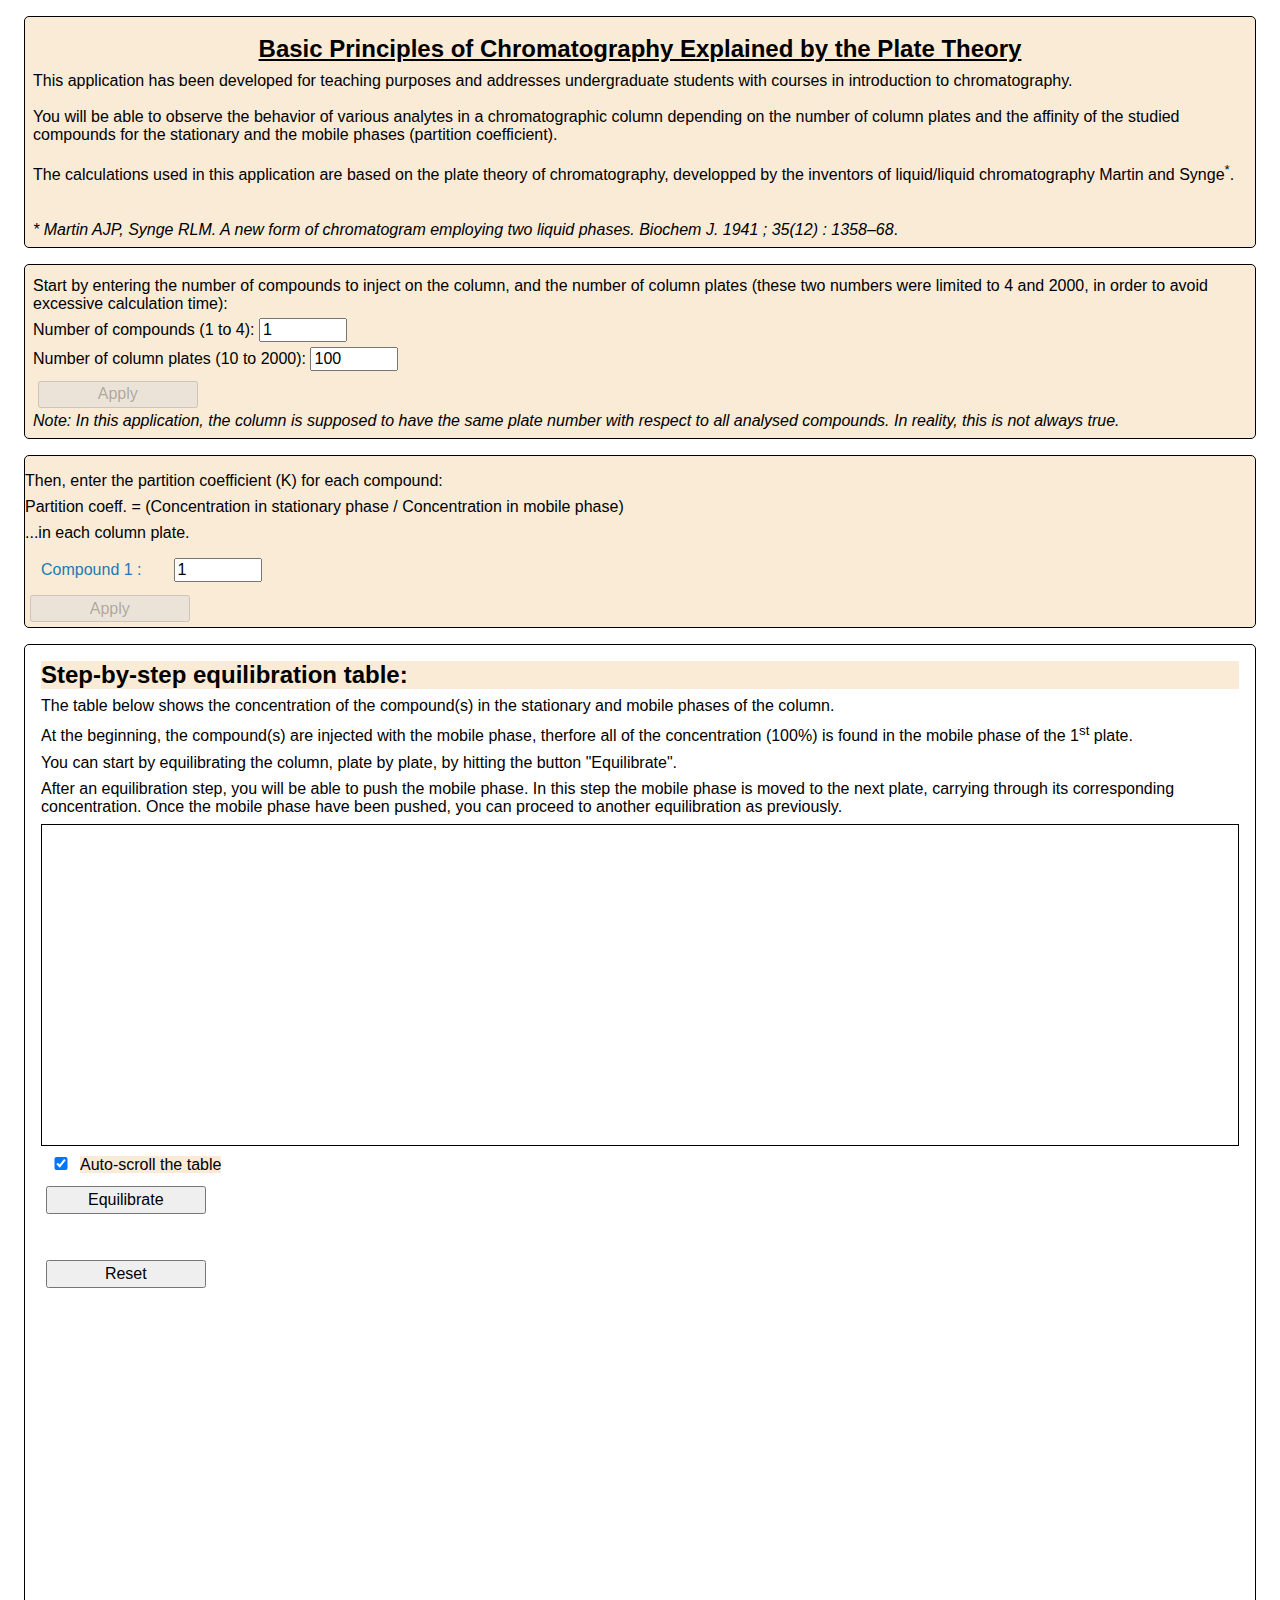
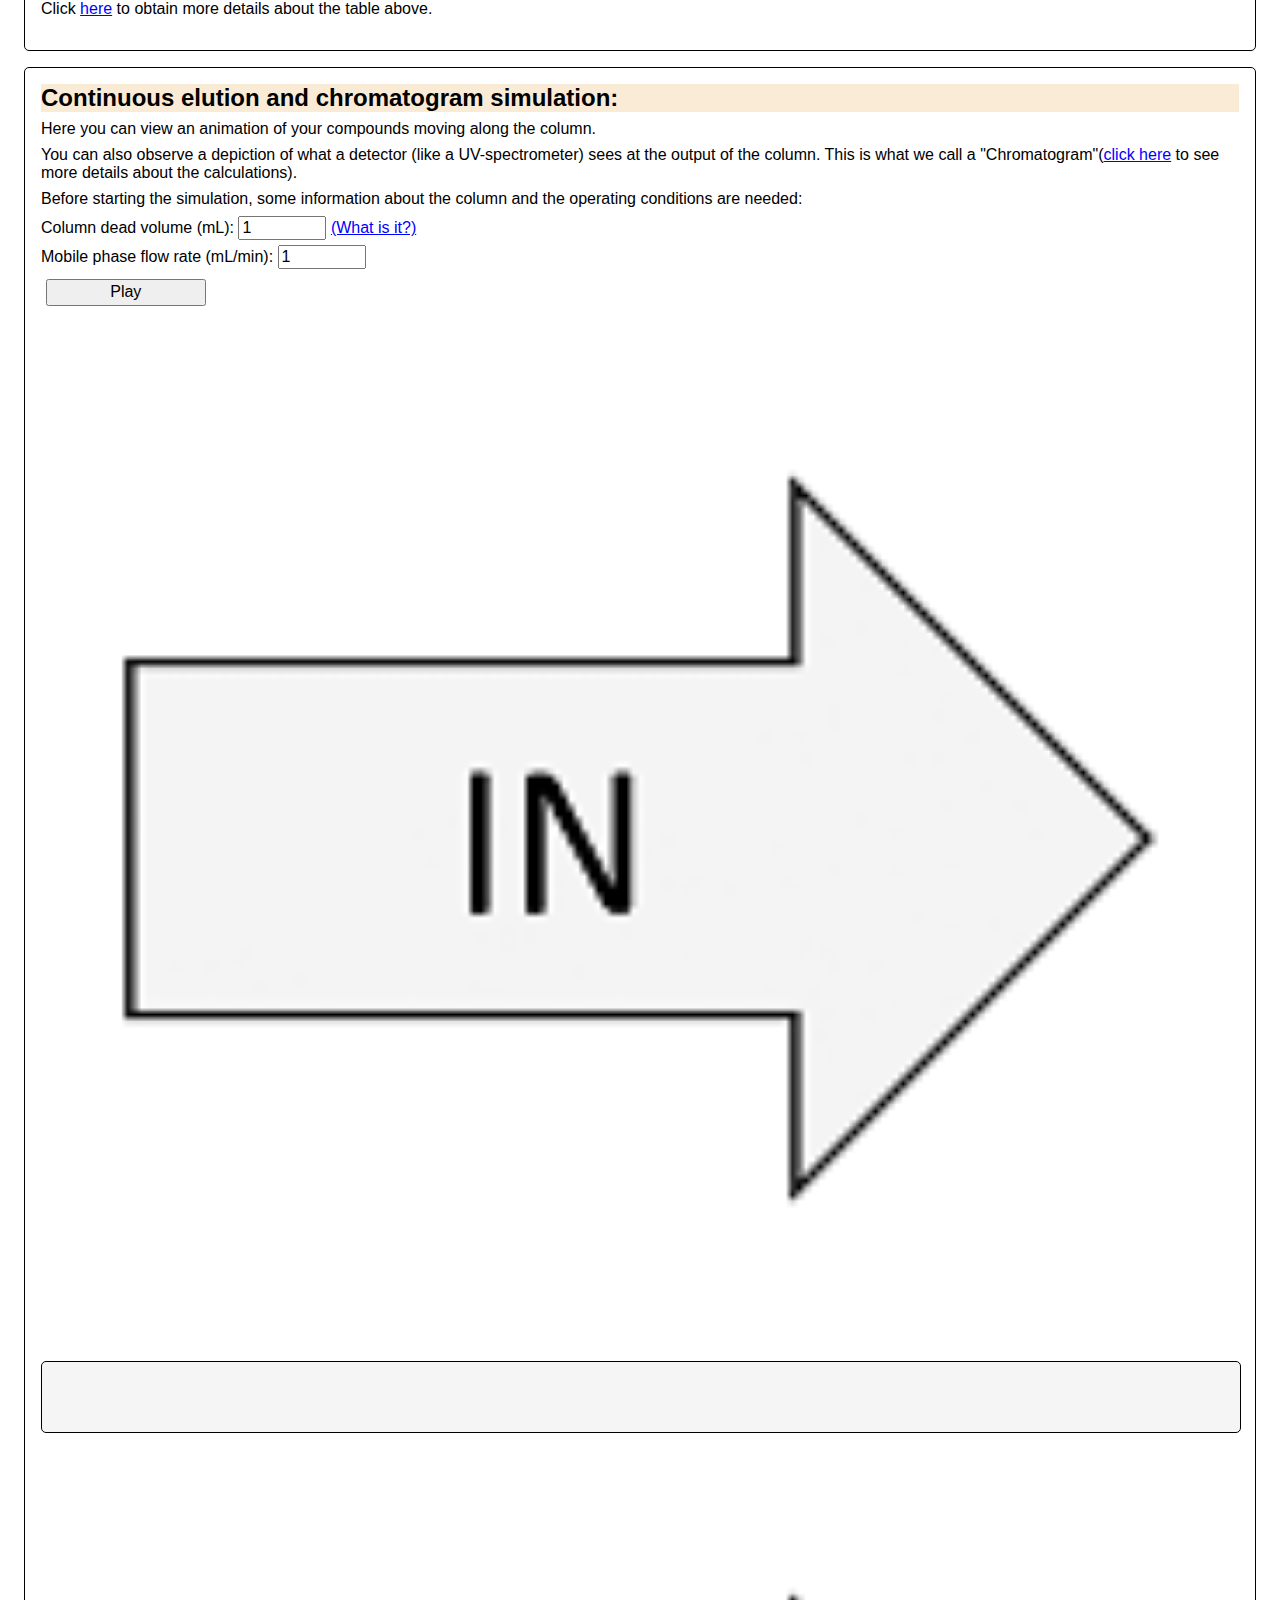
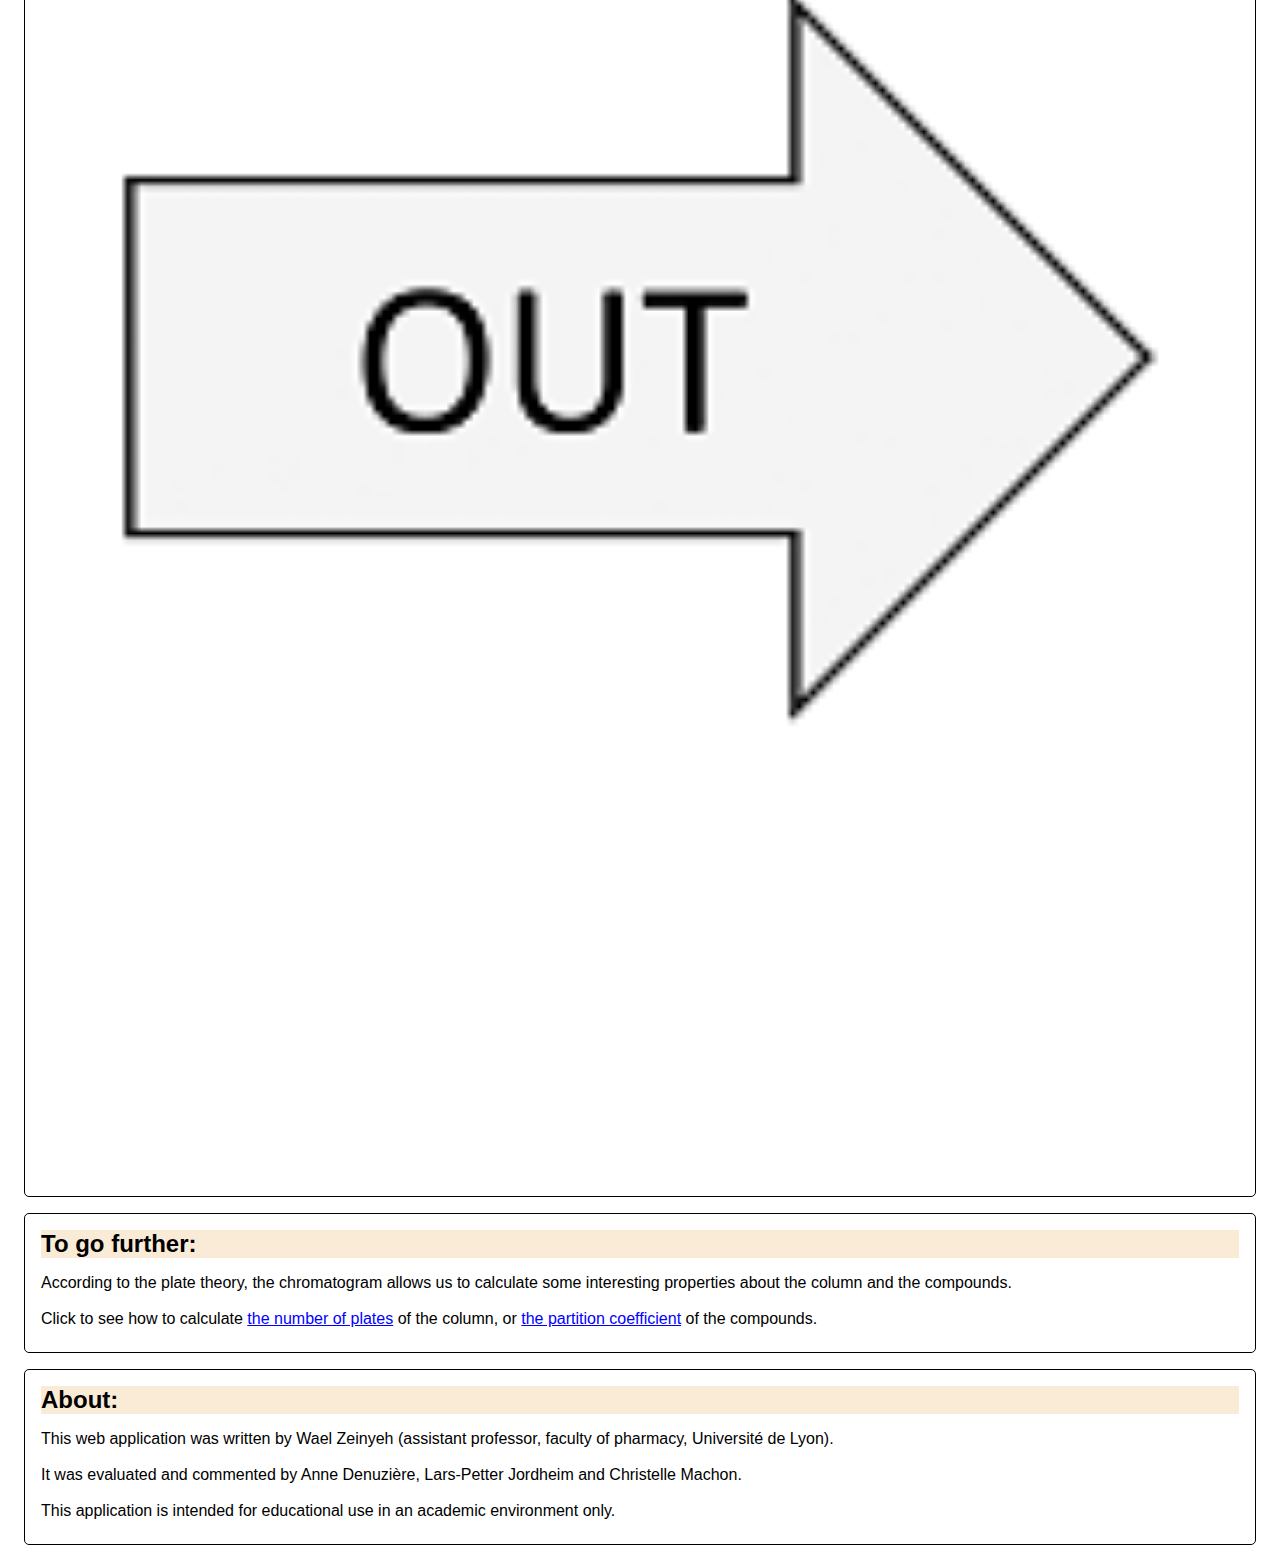
==== index.html @ f8fa599f "Add files via upload" ====
<!doctype html>
<html lang="en">

<head>
	<meta charset="utf-8">
	<meta name="viewport" content="width=device-width, initial-scale=1, shrink-to-fit=no">
	<link rel="stylesheet" type="text/css" href="bootstrap-grid.min.css">
	<link rel="stylesheet" type="text/css" href="style.css">
	<title>Principles of Chromatography</title>
</head>

<body>
	<div class="container-fluid">
		<div class="row" id="controls">
			<div class="col-12" style="font-size: 1.5em; text-align: center;margin-top: 0.4em;margin-bottom: 0.4em"><b><u>Basic Principles of Chromatography Explained by the Plate Theory</u></b></div>
			<div class="col-12">
				This application has been developed for teaching purposes and addresses undergraduate students with courses in introduction to chromatography.<br><br>You will be able to observe the behavior of various analytes in a chromatographic column depending on the number of column plates and the affinity of the studied compounds for the stationary and the mobile phases (partition coefficient).<br><br>The calculations used in this application are based on the plate theory of chromatography, developped by the inventors of liquid/liquid chromatography Martin and Synge<SUP>*</SUP>.<br><br><br><i>* Martin AJP, Synge RLM. A new form of chromatogram employing two liquid phases. Biochem J. 1941 ; 35(12) : 1358–68</i>.
			</div>
		</div>

		<div class="row" id="controls">
			<div class="col-12" style="margin-bottom :0.3rem ; margin-top: 0.3rem;">Start by entering the number of compounds to inject on the column, and the number of column plates (these two numbers were limited to 4 and 2000, in order to avoid excessive calculation time):</div>
			<div class="col-12" style="margin-bottom :0.3rem ; margin-top: 0.3rem">Number of compounds (1 to 4): <input id="nb_cpd_input" type="number" min="1" max="4" value="1" oninput="nb_but_act()"></div>
			<div class="col-12" style="margin-bottom :0.3rem ; margin-top: 0.3rem">Number of column plates (10 to 2000): <input id="nb_plt_input" type="number" min="10" max="2000" value="100" oninput="nb_but_act()"></div>
			<div class="col-12"><input id="nb_but" type="button" value="Apply" disabled>
			</div>
			<div class="col-12"><i>Note: In this application, the column is supposed to have the same plate number with respect to all analysed compounds. In reality, this is not always true.</i>
			</div>
		</div>

		<div class="row" id="cpd_list">
			<div class="col-12" style="margin-bottom :8px ; margin-top: 16px">
				Then, enter the partition coefficient (K) for each compound:</div>
			<div class="col-12" style="margin-bottom :8px">
				Partition coeff. = (Concentration in stationary phase / Concentration in mobile phase)</div>
			<div class="col-12" style="margin-bottom :8px">
				...in each column plate.
			</div>
			<div class="col-11">
				<table id="c_table">
					<tr>
						<td style="color:rgb(31, 119, 180)">
							Compound 1 :
						</td>
						<td><input id="lambda_1" type="number" min="0" step="0.01" value="1" oninput="cpd_but_act()"></td>
					</tr>
				</table>
				<input id="cpd_but" type="button" value="Apply" disabled>
			</div>
		</div>

		<div class="row">
			<div class="col">
				<div id="calc_container">
					<div class="row">
						<div class="col-12" style="font-size: 1.5em;background-color: antiquewhite;margin-bottom :8px"><b>Step-by-step equilibration table:</b></div>
						<div class="col-12" style="margin-bottom :8px">The table below shows the concentration of the compound(s) in the stationary and mobile phases of the column.</div>
						<div class="col-12" style="margin-bottom :8px">At the beginning, the compound(s) are injected with the mobile phase, therfore all of the concentration (100%) is found in the mobile phase of the 1<SUP>st</SUP> plate.</div>
						<div class="col-12" style="margin-bottom :8px">You can start by equilibrating the column, plate by plate, by hitting the button "Equilibrate".</div>
						<div class="col-12" style="margin-bottom :8px">After an equilibration step, you will be able to push the mobile phase. In this step the mobile phase is moved to the next plate, carrying through its corresponding concentration. Once the mobile phase have been pushed, you can proceed to another equilibration as previously.
						</div>
						<div class="col-auto">
							<div id="calc_div" class="tableFixHead">
								<table id="calc_table">
									<thead id="calc_head">
									</thead>
									<tbody id="calc_body">
									</tbody>
								</table>
							</div>
							<div style="margin-top: 8px; margin-bottom: 8px"><input type="checkbox" id="autoscroll" style="width:2em" checked><label for="autoscroll" style="background-color: antiquewhite">Auto-scroll the table</label></div>
						</div>
						<div style="display: flex; flex-direction: column">
							<input id="eq_but" type="button" value="Equilibrate">
							<span id="wait1" style="visibility: hidden;">Calculating!</span>
							<input id="re_but" type="button" value="Reset">
						</div>

						<div class="col-11 col-lg-5" id="eq_graph"></div>

						<div class="col-12" style="margin-top :8px;margin-bottom :16px">Click <span onclick="info_table()" style="color:blue;text-decoration: underline; cursor:pointer">here</span> to obtain more details about the table above.</div>
						<div class="col-12" style="display:none;background-color:antiquewhite" id="info_table_div">
							The calculations in the table have been slightly simplified compared to the original Martin & Synge article. We used two assumptions in order to make the results easier to interpret:<br><br>
							- First, we considered that the volumes of the stationary phase and the mobile phase in each plate were equal. In reality, these two volumes may not be equal and depend on the column used.<br><br>
							- Second, every time you click on ‘Push mobile phase’, all the content of the mobile phase of a plate goes to the next plate. However, the actual model developped by Martin & Synge considers that, at each step, only an infinitesimal fraction of the mobile phase passes to the next plate.<br><br>
							<span onclick="info_table_hide()" style="color:blue;text-decoration: underline; cursor:pointer">Hide...</span>
						</div>

					</div>
				</div>
			</div>
		</div>


		<div id="play_container">
			<div class="row">
				<div class="col-12" style="font-size: 1.5em;background-color: antiquewhite;margin-bottom :8px"><b>Continuous elution and chromatogram simulation: </b></div>
				<div class="col-12" style="margin-bottom: 8px">Here you can view an animation of your compounds moving along the column.</div>
				<div class="col-12" style="margin-bottom: 8px">You can also observe a depiction of what a detector (like a UV-spectrometer) sees at the output of the column. This is what we call a "Chromatogram"(<span onclick="info_play()" style="color:blue;text-decoration: underline; cursor:pointer">click here</span> to see more details about the calculations).</div>
				<div class="col-12" style="padding-top: 8px;display:none;background-color:antiquewhite" id="info_play_div">In the present application, we used an approximated formula proposed by Martin & Synge to calculate the concentrations on the plates. This formula allows to get rid of the very long factorials calculations which are present in the exact formula.<br><br>Also, as in the table above, we considered that the volumes of the mobile phase and the stationary phase in the column are equal.<br>This is not necessarily true for all columns, and a different ratio will give a different chromatogram, because the ratio v<SUB>s</SUB>/v<SUB>m</SUB> changes the P constant (see the below section about the number of plates estimation).<br><br><span onclick="info_play_hide()" style="color:blue;text-decoration: underline; cursor:pointer">Hide...</span></div>
				<div class="col-12" style="margin-bottom: 8px">Before starting the simulation, some information about the column and the operating conditions are needed:</div>
				<div class="col-12" style="margin-bottom :0.3rem ; margin-top: 0.3rem">Column dead volume (mL): <input id="dead_vol_input" type="number" min="0.01" step="0.01" value="1"> <span onclick="info_dead()" style="color:blue;text-decoration: underline; cursor:pointer">(What is it?)</span></div>
				<div class="col-12" style="margin-bottom: 8px;display:none;background-color:antiquewhite" id="info_dead_div">The dead volume is the volume of the mobile phase inside the column. It can be calculated as follows:<br>Dead volume= Column volume X Stationary phase porosity<br><span onclick="info_dead_hide()" style="color:blue;text-decoration: underline; cursor:pointer">Hide...</span></div>
				<div class="col-12" style="margin-bottom :0.3rem ; margin-top: 0.3rem">Mobile phase flow rate (mL/min): <input id="flow_input" type="number" min="0.01" step="0.01" value="1"></div>
			</div>

			<div class="row">
				<div class="col-12" style="margin-bottom: 8px"><input id="play_but" type="button" value="Play"></div>
			</div>
			<div class="row no-gutters justify-content-center align-items-center">
				<div class="col-2 col-md-1">
					<img src="IN.png" width="100%" />
				</div>
				<div class="col-6 col-lg-10">
					<canvas id="column"></canvas>
				</div>
				<div class="col-2 col-md-1">
					<img src="OUT.png" width="100%" />
				</div>

			</div>


			<div class="row">
				<div class="col-11" id="play_graph"></div>
			</div>
		</div>
		<div id="further_container">
			<div class="row">
				<div class="col-12" style="font-size: 1.5em;background-color: antiquewhite;margin-bottom :8px"><b>To go further: </b></div>
				<div class="col-12" style="padding-top:8px;padding-bottom:8px">According to the plate theory, the chromatogram allows us to calculate some interesting properties about the column and the compounds.<br><br>Click to see how to calculate <span onclick="info_nb()" style="color:blue;text-decoration: underline; cursor:pointer">the number of plates</span> of the column, or <span onclick="info_K()" style="color:blue;text-decoration: underline; cursor:pointer">the partition coefficient</span> of the compounds.</div>
			</div>
			<div class="row" style="display:none;background-color:antiquewhite;margin-bottom: 20px" id="info_nb_div">
				<div class="col-12" style="padding-top:8px;padding-bottom:8px">
					<b>How to calculate the number of plates of a column?</b>
					<span onclick="info_nb_hide()" style="color:blue;text-decoration: underline; cursor:pointer">Hide...</span>
				</div>
				<div class="col-12" style="padding-top:8px;padding-bottom:8px">
					Using a mathematical developpement, based on a step-by-step equilibration identical to what is shown in the table above, it can be demonstrated<SUP>*</SUP> that the chromatographic peak of a given compound follows this equation:</div>
				<div class="col-12 col-md-10 col-lg-6" style="padding-top:8px;padding-bottom:8px">
					<img src="plt1.png" width="100%" />
				</div>
				<div class="col-12" style="padding-top:8px;padding-bottom:8px">
					A chromatographic peak derived from the plate theory is not exactly a gaussian peak. But when the number of column plates is big enough (i.e. n>100), the chromatographic peak becomes very close to a normal gaussian peak, as shown in the graphics below:</div>
				<div class="col-12 col-md-10 col-lg-6">
					<img src="plt2.png" width="100%" />
				</div>
				<div class="col-12 col-md-10 col-lg-6">
					<img src="plt3.png" width="100%" />
				</div>
				<div class="col-12" style="padding-top:8px;padding-bottom:8px">
					As we know from statistics courses, a gaussian peak is characterized by its mean μ and its standard deviation σ.<br><br>
					In the case of our chromatographic peak, it can be shown<SUP>**</SUP> that the gaussian approximation of the chromatographic peak has these parameters:</div>
				<div class="col-12 col-md-10 col-lg-4">
					<img src="plt4.png" width="100%" />
				</div>
				<div class="col-12" style="padding-top:8px;padding-bottom:8px">Where <i>P</i>, <i>F</i> and <i>n</i> have the same meanings as above.<br><br>By dividing the 1<SUP>st</SUP> equation by the 2<SUP>nd</SUP> one:</div>
				<div class="col-12 col-md-10 col-lg-4"><img src="plt5.png" width="100%" />
				</div>
				<div class="col-12" style="padding-top:8px;padding-bottom:8px">In summary, we need to know the mean μ and the standard deviation σ of one of the chromatogram peaks to calculate the number of column plates n.<br><br>
					The mean of a gaussian peak is simply the distance between the peak summit and the origin of the X axis. However, the standard deviation can not be measured directly but can be approximated by measuring the peak Full Width at Half Maximum (FWHM), which is equal to 2.355 times the standard deviation<SUP>***</SUP>.<br>Therefore:</div>
				<div class="col-12 col-md-10 col-lg-4">
					<img src="plt6.png" width="100%" />
				</div>
				<div class="col-12" style="padding-top:8px;padding-bottom:8px">This equation allows you to estimate the number of plates of a column thanks to a chromatogram.<br><br>You can use a ruler to measure the equation parameters as shown in the example below:</div>
				<div class="col-12 col-lg-8">
					<img src="plt7.png" width="100%" />
				</div>
				<div class="col-12" style="padding-top:8px;padding-bottom:8px">You can now go back to the chromatogram you obtained in the last part of this application and measure the number of plates. Then, you can compare this value with the number of plates you have initially entered at the top of the page.</div>
				<div class="col-12" style="padding-top:8px;padding-bottom:8px"><i><b>References:</b><br><br>* Said AS. Theoretical-plate concept in chromatography. AIChE J. 1956 ; 2(4) : 477-81<br><br>** Scott RPW. The Plate Theory of Chromatography. 1<SUP>st</SUP> ed. Integritext UK; 2014<br><br>*** en.wikipedia.org/wiki/Full_width_at_half_maximum</i></div>
				<div class="col-12" style="padding-top:8px;padding-bottom:8px">
					<span onclick="info_nb_hide()" style="color:blue;text-decoration: underline; cursor:pointer">Hide...</span>
				</div>
			</div>
			<div class="row" style="display:none;background-color:antiquewhite" id="info_K_div">
				<div class="col-12" style="padding-top:8px;padding-bottom:8px">
					<b>The plate theory and the partition coefficients:</b>
					<span onclick="info_K_hide()" style="color:blue;text-decoration: underline; cursor:pointer">Hide...</span>
				</div>
				<div class="col-12" style="padding-top:8px;padding-bottom:8px">
					We will start by defining the Capacity Factor (or the Retention Factor), generally noted as k':</div>
				<div class="col-12 col-md-10 col-lg-6" style="padding-top:8px;padding-bottom:8px">
					<img src="plt8.png" width="100%" />
				</div>
				<div class="col-12" style="padding-top:8px;padding-bottom:8px">
					As we have seen in the last section about the number of plates, the retention time of a compound is given by the equation of the mean of the gaussian peak:</div>
				<div class="col-12 col-md-10 col-lg-6" style="padding-top:8px;padding-bottom:8px">
					<img src="plt9.png" width="100%" />
				</div>
				<div class="col-12" style="padding-top:8px;padding-bottom:8px">
					And for an unretained compound (with a partition coefficien K=0) the equation becomes:</div>
				<div class="col-12 col-md-10 col-lg-6" style="padding-top:8px;padding-bottom:8px">
					<img src="plt10.png" width="100%" />
				</div>
				<div class="col-12" style="padding-top:8px;padding-bottom:8px">
					By substituting t<SUB>R</SUB> and t<SUB>0</SUB> in the equation of k' and doing some very simple maths:</div>
				<div class="col-12 col-md-10 col-lg-6" style="padding-top:8px;padding-bottom:8px">
					<img src="plt11.png" width="100%" />
				</div>
				<div class="col-12" style="padding-top:8px;padding-bottom:8px">
					This equation tells us that, according to the plate theory, we need to know v<SUB>m</SUB> and v<SUB>s</SUB> (which are the volumes of mobile phase and stationary phase for a plate) in order to calculate the partition coefficient K of our compound from the chromatogram.<br><br>v<SUB>m</SUB> and v<SUB>s</SUB> are not always precisely known, but what is interesting is to compare two retention factors k' of two compounds, as:</div>
				<div class="col-12 col-md-10 col-lg-6" style="padding-top:8px;padding-bottom:8px">
					<img src="plt12.png" width="100%" />
				</div>
				<div class="col-12" style="padding-top:8px;padding-bottom:8px">
					Therefore, by measuring the dead time t<SUB>0</SUB> and the retention times t<SUB>R</SUB> of two compounds, we can calculate the ratio of their partition coefficients:</div>
				<div class="col-12 col-lg-8">
					<img src="plt13.png" width="100%" />
				</div>
				<div class="col-12" style="padding-top:8px;padding-bottom:8px">You can now go back to the application and measure the ratio of the partition coefficients of two compounds from your chromatogram.<br>Don't forget to inject an unretained compound in order to measure t<SUB>0</SUB>!<br>Then, you can compare this value with the partition coefficients you have initially entered at the top of the page.</div>
				<div class="col-12" style="padding-top:8px;padding-bottom:8px">
					<span onclick="info_K_hide()" style="color:blue;text-decoration: underline; cursor:pointer">Hide...</span>
				</div>
			</div>
		</div>
		<div id="about_container">
			<div class="row">
				<div class="col-12" style="font-size: 1.5em;background-color: antiquewhite;margin-bottom :8px"><b>About:</b></div>
				<div class="col-12" style="padding-top:8px;padding-bottom:8px">This web application was written by Wael Zeinyeh (assistant professor, faculty of pharmacy, Université de Lyon).<br><br>It was evaluated and commented by Anne Denuzière, Lars-Petter Jordheim and Christelle Machon.<br><br>This application is intended for educational use in an academic environment only.</div>
			</div>
		</div>
	</div>
</body>
<script src="plotly-latest.min.js"></script>
<script src="script.js"></script>

</html>
---- style.css ----
@media screen and (max-width: 599px) {

	div,
	input,
	table {
		font-family: sans-serif;
		font-size: 0.7rem;
	}

	input,
	th {
		width: 4rem
	}

	#play_but,
	#eq_but,
	#re_but,
	#cpd_but,
	#nb_but {
		width: 7rem;
		height: 1.5rem;
		margin: 0.3rem 0.3rem 0.3rem 0.3rem;
	}
}

@media screen and (min-width: 600px) {

	div,
	input,
	table {
		font-family: sans-serif;
		font-size: 1rem;
	}

	input,
	th {
		width: 5rem
	}

	#play_but,
	#eq_but,
	#re_but,
	#cpd_but,
	#nb_but {
		width: 10rem;
		height: 1.7rem;
		margin: 0.3rem 0.3rem 0.3rem 0.3rem;
	}
}

html,
body {
	text-size-adjust: none;
	-webkit-text-size-adjust: none;
	-moz-text-size-adjust: none;
	-ms-text-size-adjust: none;
}

div {
	max-height: 100000px
}


canvas {
	border-style: solid;
	border-radius: 5px;
	border-width: 1px;
	width: 100%;
	height: 70px;
	background-color: whitesmoke
}

#controls {
	background-color: antiquewhite;
	border-style: solid;
	border-radius: 5px;
	border-width: 1px 1px 1px 1px;
	margin: 1rem 1rem 1rem 1rem;
	padding: 0.5rem 0.5em 0.5rem 0.5rem;
}




#play_graph {
	height: 300px
}

#eq_graph {
	height: 300px;
}

#cpd_list {
	background-color: antiquewhite;
	border-style: solid;
	border-radius: 5px;
	border-width: 1px 1px 1px 1px;
	margin: 1rem 1rem 1rem 1rem;

}

#calc_container,
#play_container,
#further_container,
#about_container{
	border-style: solid;
	border-radius: 5px;
	border-width: 1px 1px 1px 1px;
	margin: 1rem 1rem 1rem 1rem;
	padding: 1rem 1rem 1rem 1rem;
}


#calc_div {
	border-style: solid;
	border-width: 1px 1px 1px 1px;
	height: 20rem;
	overflow-y: scroll;
}

#wait1,
#wait2 {
	color: white;
	background-color: red;
	margin: 0.3rem 0.3rem 0.3rem 0.3rem;
	padding: 0.3rem 0.3rem 0.3rem 0.3rem;
	text-align: center;
}

table {
	border-collapse: collapse;
}

th,
td {
	padding: 8px 16px;
	text-align: center;
}


th {
	background-color: antiquewhite;
	font-weight: normal;
}
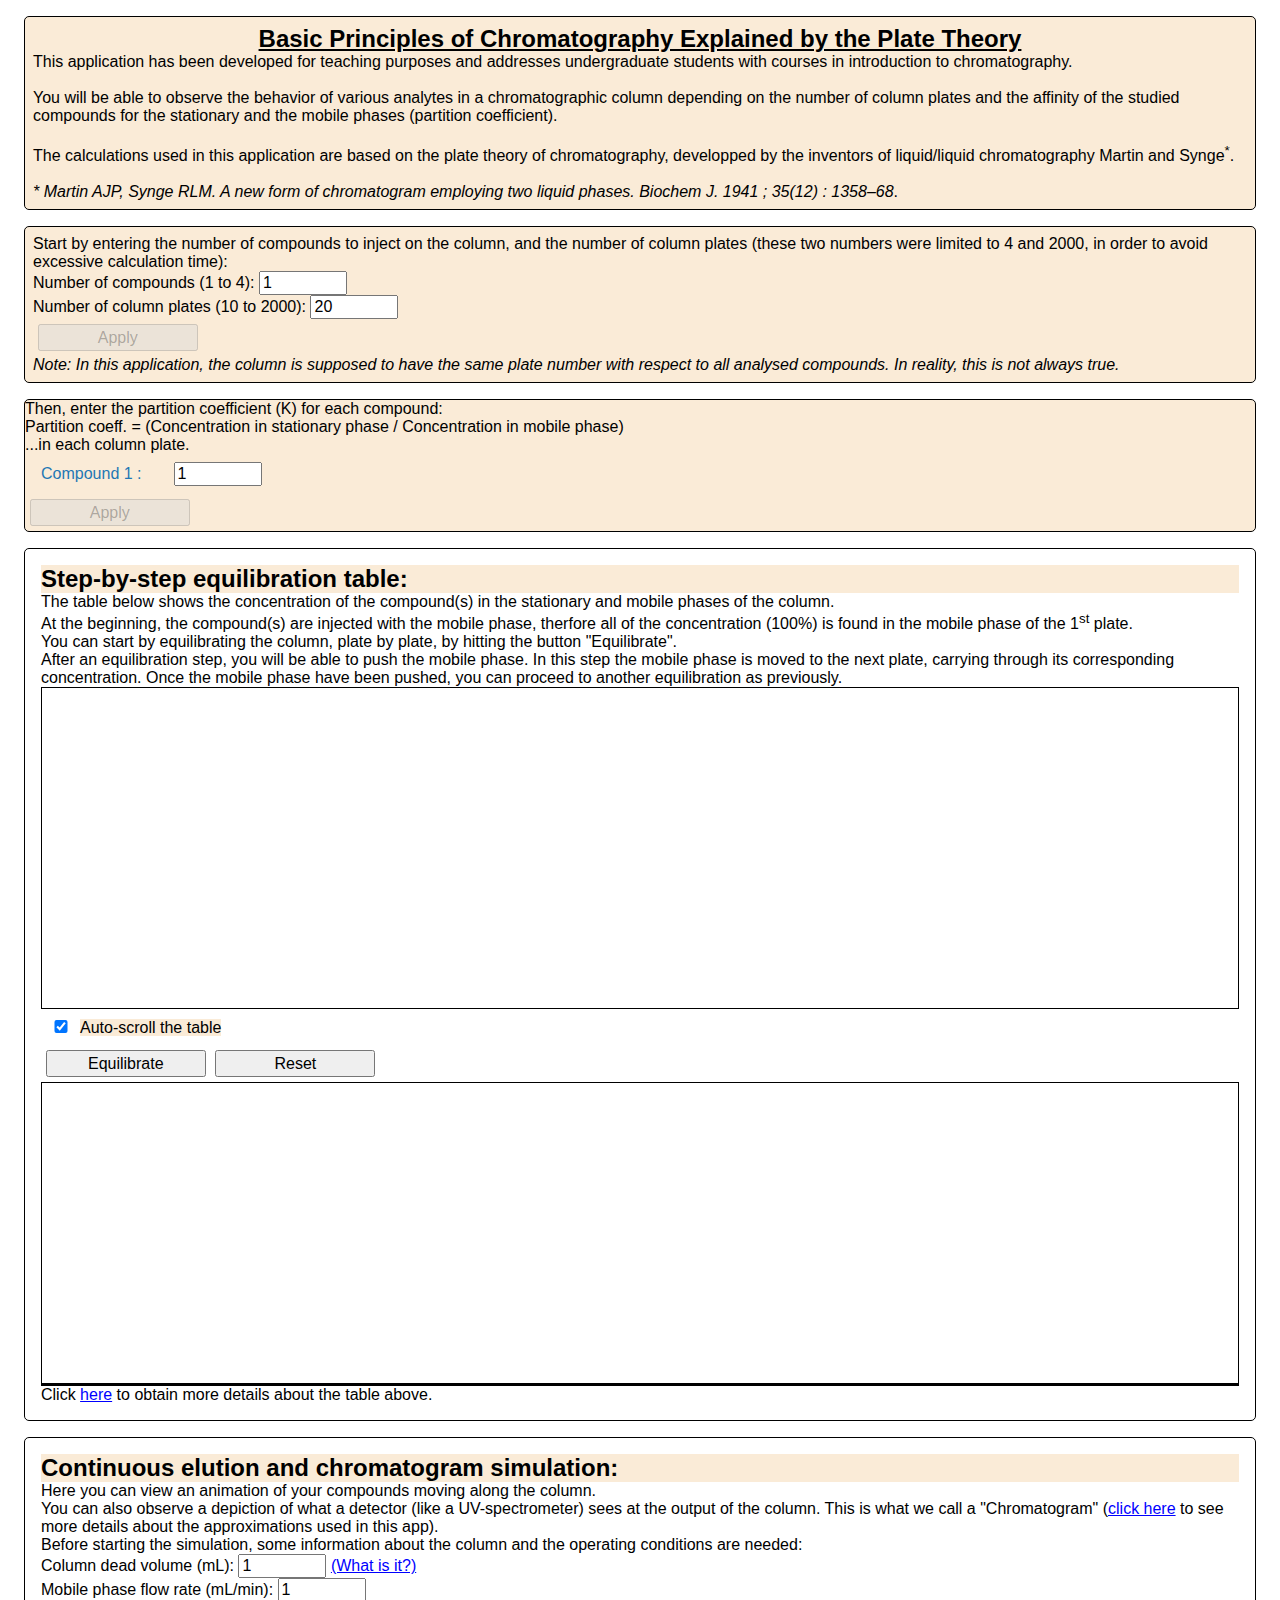
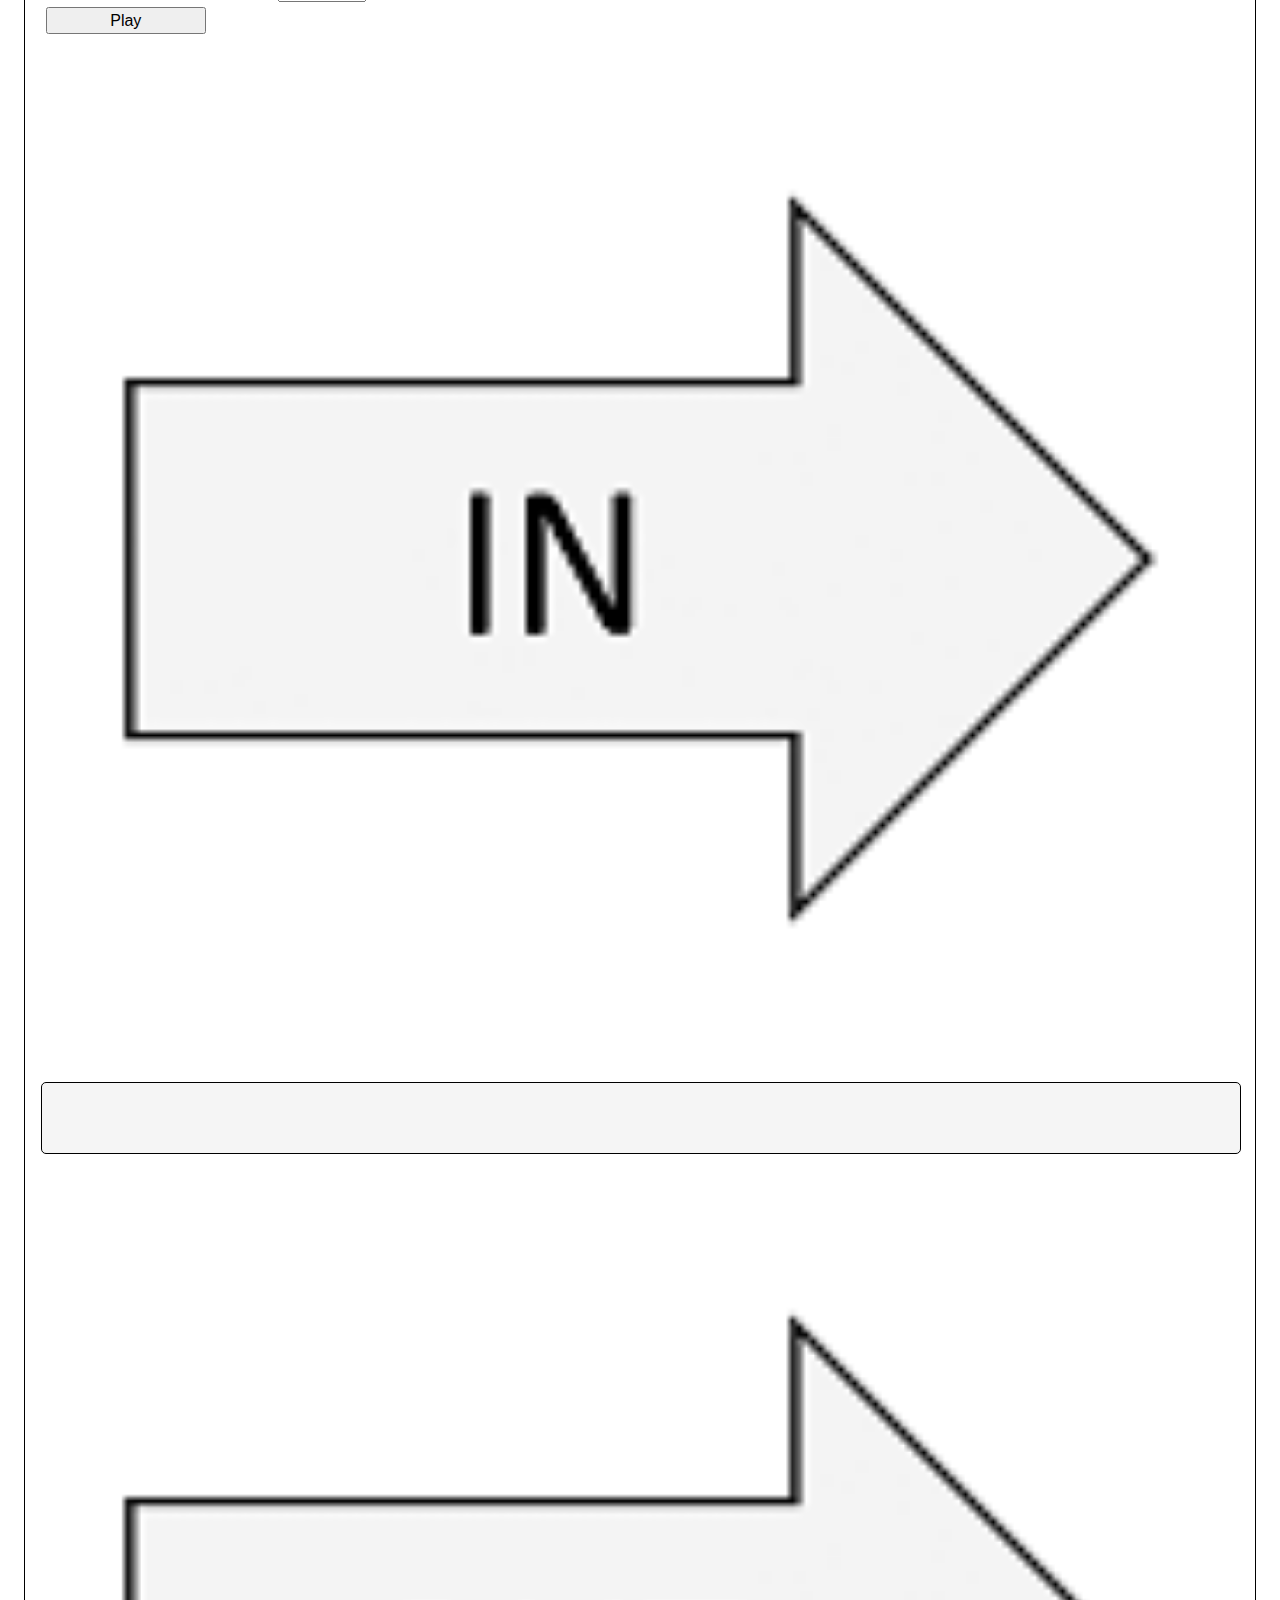
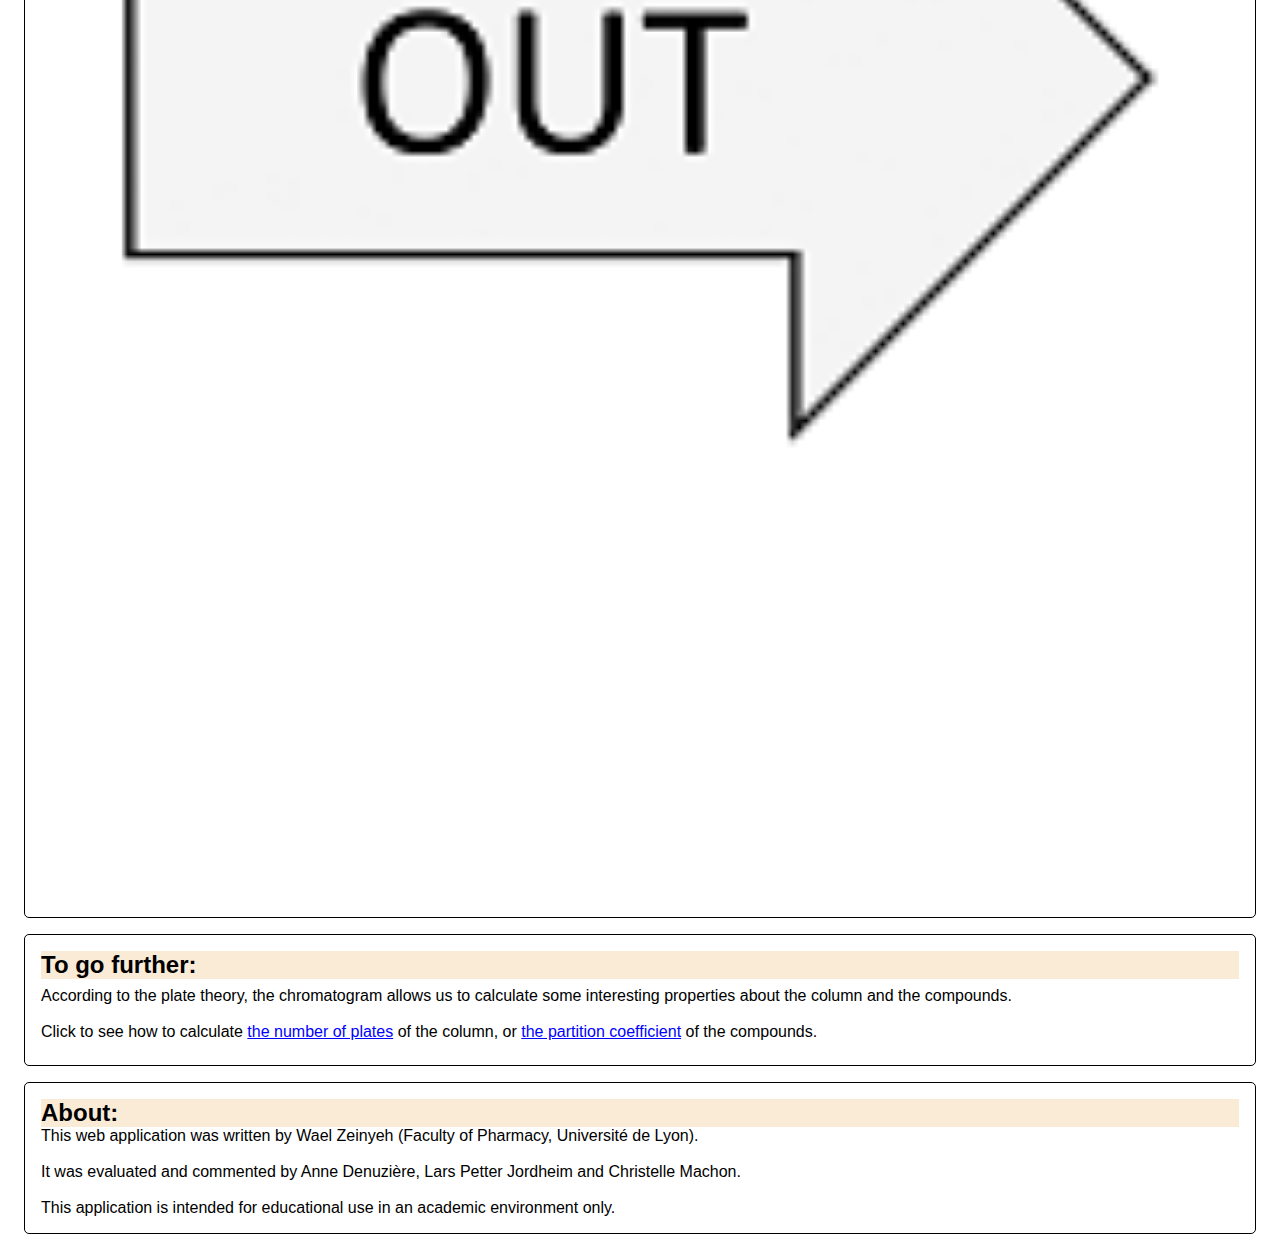
==== commit 8bd93910: "Update index.html" ====
--- a/index.html
+++ b/index.html
@@ -11,29 +11,45 @@
 
 <body>
 	<div class="container-fluid">
-		<div class="row" id="controls">
-			<div class="col-12" style="font-size: 1.5em; text-align: center;margin-top: 0.4em;margin-bottom: 0.4em"><b><u>Basic Principles of Chromatography Explained by the Plate Theory</u></b></div>
-			<div class="col-12">
-				This application has been developed for teaching purposes and addresses undergraduate students with courses in introduction to chromatography.<br><br>You will be able to observe the behavior of various analytes in a chromatographic column depending on the number of column plates and the affinity of the studied compounds for the stationary and the mobile phases (partition coefficient).<br><br>The calculations used in this application are based on the plate theory of chromatography, developped by the inventors of liquid/liquid chromatography Martin and Synge<SUP>*</SUP>.<br><br><br><i>* Martin AJP, Synge RLM. A new form of chromatogram employing two liquid phases. Biochem J. 1941 ; 35(12) : 1358–68</i>.
-			</div>
-		</div>
-
-		<div class="row" id="controls">
-			<div class="col-12" style="margin-bottom :0.3rem ; margin-top: 0.3rem;">Start by entering the number of compounds to inject on the column, and the number of column plates (these two numbers were limited to 4 and 2000, in order to avoid excessive calculation time):</div>
-			<div class="col-12" style="margin-bottom :0.3rem ; margin-top: 0.3rem">Number of compounds (1 to 4): <input id="nb_cpd_input" type="number" min="1" max="4" value="1" oninput="nb_but_act()"></div>
-			<div class="col-12" style="margin-bottom :0.3rem ; margin-top: 0.3rem">Number of column plates (10 to 2000): <input id="nb_plt_input" type="number" min="10" max="2000" value="100" oninput="nb_but_act()"></div>
-			<div class="col-12"><input id="nb_but" type="button" value="Apply" disabled>
-			</div>
-			<div class="col-12"><i>Note: In this application, the column is supposed to have the same plate number with respect to all analysed compounds. In reality, this is not always true.</i>
-			</div>
-		</div>
-
-		<div class="row" id="cpd_list">
-			<div class="col-12" style="margin-bottom :8px ; margin-top: 16px">
+		<div class="row my-3" id="controls">
+			<div class="col-12 my-3" style="font-size: 1.5em; text-align: center">
+				<b><u>Basic Principles of Chromatography Explained by the Plate Theory</u></b>
+			</div>
+			<div class="col-12 my-1">
+				This application has been developed for teaching purposes and addresses undergraduate students with
+				courses in introduction to chromatography.<br><br>You will be able to observe the behavior of various
+				analytes in a chromatographic column depending on the number of column plates and the affinity of the
+				studied compounds for the stationary and the mobile phases (partition coefficient).<br><br>The
+				calculations used in this application are based on the plate theory of chromatography, developped by the
+				inventors of liquid/liquid chromatography Martin and Synge<SUP>*</SUP>.<br><br><i>* Martin AJP,
+					Synge RLM. A new form of chromatogram employing two liquid phases. Biochem J. 1941 ; 35(12) :
+					1358–68</i>.
+			</div>
+		</div>
+
+		<div class="row my-3" id="controls">
+			<div class="col-12 my-1">Start by entering the number of
+				compounds to inject on the column, and the number of column plates (these two numbers were limited to 4
+				and 2000, in order to avoid excessive calculation time):</div>
+			<div class="col-12 my-1">Number of compounds (1 to 4): <input id="nb_cpd_input" type="number" min="1"
+					max="4" value="1" oninput="nb_but_act()"></div>
+			<div class="col-12 my-1">Number of column plates (10 to 2000):
+				<input id="nb_plt_input" type="number" min="10" max="2000" value="20" oninput="nb_but_act()">
+			</div>
+			<div class="col-12 my-1"><input id="nb_but" type="button" value="Apply" disabled>
+			</div>
+			<div class="col-12 my-1"><i>Note: In this application, the column is supposed to have the same plate number
+					with
+					respect to all analysed compounds. In reality, this is not always true.</i>
+			</div>
+		</div>
+
+		<div class="row my-3" id="cpd_list">
+			<div class="col-12 my-1">
 				Then, enter the partition coefficient (K) for each compound:</div>
-			<div class="col-12" style="margin-bottom :8px">
+			<div class="col-12 my-1">
 				Partition coeff. = (Concentration in stationary phase / Concentration in mobile phase)</div>
-			<div class="col-12" style="margin-bottom :8px">
+			<div class="col-12 my-1">
 				...in each column plate.
 			</div>
 			<div class="col-11">
@@ -42,182 +58,319 @@
 						<td style="color:rgb(31, 119, 180)">
 							Compound 1 :
 						</td>
-						<td><input id="lambda_1" type="number" min="0" step="0.01" value="1" oninput="cpd_but_act()"></td>
+						<td><input id="lambda_1" type="number" min="0" step="0.01" value="1" oninput="cpd_but_act()">
+						</td>
 					</tr>
 				</table>
 				<input id="cpd_but" type="button" value="Apply" disabled>
 			</div>
 		</div>
 
-		<div class="row">
+		<div class="row my-3" id="calc_container">
+			<div class="col-12 my-1" style="font-size: 1.5em;background-color: antiquewhite">
+				<b>Step-by-step equilibration table:</b>
+			</div>
+			<div class="col-12 my-1">The table below shows the concentration of the
+				compound(s) in the stationary and mobile phases of the column.</div>
+			<div class="col-12 my-1">At the beginning, the compound(s) are injected
+				with the mobile phase, therfore all of the concentration (100%) is found in the mobile phase
+				of the 1<SUP>st</SUP> plate.</div>
+			<div class="col-12 my-1">You can start by equilibrating the column, plate
+				by plate, by hitting the button "Equilibrate".</div>
+			<div class="col-12 my-1">After an equilibration step, you will be able to
+				push the mobile phase. In this step the mobile phase is moved to the next plate, carrying
+				through its corresponding concentration. Once the mobile phase have been pushed, you can
+				proceed to another equilibration as previously.
+			</div>
+			<div class="col-auto my-1">
+				<div id="calc_div" class="tableFixHead">
+					<table id="calc_table">
+						<thead id="calc_head">
+						</thead>
+						<tbody id="calc_body">
+						</tbody>
+					</table>
+				</div>
+				<div style="margin-top: 8px; margin-bottom: 8px"><input type="checkbox" id="autoscroll"
+						style="width:2em" checked><label for="autoscroll"
+						style="background-color: antiquewhite">Auto-scroll the table</label></div>
+			</div>
+			<div class="col-12 my-1">
+				<div style="display:flex; flex-direction: row; flex-wrap: wrap;">
+					<input id="eq_but" type="button" value="Equilibrate">
+					<input id="re_but" type="button" value="Reset">
+					<span id="wait1" style="visibility: hidden; white-space:nowrap;">Calculating!</span>
+				</div>
+			</div>
+			<div class="col-12 my-1">
+				<div class="row">
+					<div class="col-12 col-lg-6 mx-0 my-1">
+						<div style="border-style: solid; border-width: 1px">
+							<div id="eq_graph"></div>
+						</div>
+					</div>
+					<div class="col-12 col-lg-6 mx-0 my-1">
+						<div style="border-style: solid; border-width: 1px">
+							<div id="chrom_graph"></div>
+						</div>
+					</div>
+				</div>
+			</div>
+
+			<div class="col-12 my-1">Click <span onclick="info_table()"
+					style="color:blue;text-decoration: underline; cursor:pointer">here</span> to obtain more
+				details about the table above.</div>
+			<div class="col-12 my-1" style="display:none;background-color:antiquewhite" id="info_table_div">
+				The calculations in the table have been slightly simplified compared to the original Martin
+				& Synge article. We used two assumptions in order to make the results easier to
+				interpret:<br><br>
+				- First, we considered that the volumes of the stationary phase and the mobile phase in each
+				plate were equal. In reality, these two volumes may not be equal and depend on the column
+				used.<br><br>
+				- Second, every time you click on ‘Push mobile phase’, all the content of the mobile phase
+				of a plate goes to the next plate. However, the actual model developped by Martin & Synge
+				considers that, at each step, only an infinitesimal fraction of the mobile phase passes to
+				the next plate.<br><br>
+				<span onclick="info_table_hide()"
+					style="color:blue;text-decoration: underline; cursor:pointer">Hide...</span>
+			</div>
+		</div>
+
+		<div class="row my-3" id="play_container">
 			<div class="col">
-				<div id="calc_container">
-					<div class="row">
-						<div class="col-12" style="font-size: 1.5em;background-color: antiquewhite;margin-bottom :8px"><b>Step-by-step equilibration table:</b></div>
-						<div class="col-12" style="margin-bottom :8px">The table below shows the concentration of the compound(s) in the stationary and mobile phases of the column.</div>
-						<div class="col-12" style="margin-bottom :8px">At the beginning, the compound(s) are injected with the mobile phase, therfore all of the concentration (100%) is found in the mobile phase of the 1<SUP>st</SUP> plate.</div>
-						<div class="col-12" style="margin-bottom :8px">You can start by equilibrating the column, plate by plate, by hitting the button "Equilibrate".</div>
-						<div class="col-12" style="margin-bottom :8px">After an equilibration step, you will be able to push the mobile phase. In this step the mobile phase is moved to the next plate, carrying through its corresponding concentration. Once the mobile phase have been pushed, you can proceed to another equilibration as previously.
-						</div>
-						<div class="col-auto">
-							<div id="calc_div" class="tableFixHead">
-								<table id="calc_table">
-									<thead id="calc_head">
-									</thead>
-									<tbody id="calc_body">
-									</tbody>
-								</table>
-							</div>
-							<div style="margin-top: 8px; margin-bottom: 8px"><input type="checkbox" id="autoscroll" style="width:2em" checked><label for="autoscroll" style="background-color: antiquewhite">Auto-scroll the table</label></div>
-						</div>
-						<div style="display: flex; flex-direction: column">
-							<input id="eq_but" type="button" value="Equilibrate">
-							<span id="wait1" style="visibility: hidden;">Calculating!</span>
-							<input id="re_but" type="button" value="Reset">
-						</div>
-
-						<div class="col-11 col-lg-5" id="eq_graph"></div>
-
-						<div class="col-12" style="margin-top :8px;margin-bottom :16px">Click <span onclick="info_table()" style="color:blue;text-decoration: underline; cursor:pointer">here</span> to obtain more details about the table above.</div>
-						<div class="col-12" style="display:none;background-color:antiquewhite" id="info_table_div">
-							The calculations in the table have been slightly simplified compared to the original Martin & Synge article. We used two assumptions in order to make the results easier to interpret:<br><br>
-							- First, we considered that the volumes of the stationary phase and the mobile phase in each plate were equal. In reality, these two volumes may not be equal and depend on the column used.<br><br>
-							- Second, every time you click on ‘Push mobile phase’, all the content of the mobile phase of a plate goes to the next plate. However, the actual model developped by Martin & Synge considers that, at each step, only an infinitesimal fraction of the mobile phase passes to the next plate.<br><br>
-							<span onclick="info_table_hide()" style="color:blue;text-decoration: underline; cursor:pointer">Hide...</span>
-						</div>
-
-					</div>
-				</div>
-			</div>
-		</div>
-
-
-		<div id="play_container">
-			<div class="row">
-				<div class="col-12" style="font-size: 1.5em;background-color: antiquewhite;margin-bottom :8px"><b>Continuous elution and chromatogram simulation: </b></div>
-				<div class="col-12" style="margin-bottom: 8px">Here you can view an animation of your compounds moving along the column.</div>
-				<div class="col-12" style="margin-bottom: 8px">You can also observe a depiction of what a detector (like a UV-spectrometer) sees at the output of the column. This is what we call a "Chromatogram"(<span onclick="info_play()" style="color:blue;text-decoration: underline; cursor:pointer">click here</span> to see more details about the calculations).</div>
-				<div class="col-12" style="padding-top: 8px;display:none;background-color:antiquewhite" id="info_play_div">In the present application, we used an approximated formula proposed by Martin & Synge to calculate the concentrations on the plates. This formula allows to get rid of the very long factorials calculations which are present in the exact formula.<br><br>Also, as in the table above, we considered that the volumes of the mobile phase and the stationary phase in the column are equal.<br>This is not necessarily true for all columns, and a different ratio will give a different chromatogram, because the ratio v<SUB>s</SUB>/v<SUB>m</SUB> changes the P constant (see the below section about the number of plates estimation).<br><br><span onclick="info_play_hide()" style="color:blue;text-decoration: underline; cursor:pointer">Hide...</span></div>
-				<div class="col-12" style="margin-bottom: 8px">Before starting the simulation, some information about the column and the operating conditions are needed:</div>
-				<div class="col-12" style="margin-bottom :0.3rem ; margin-top: 0.3rem">Column dead volume (mL): <input id="dead_vol_input" type="number" min="0.01" step="0.01" value="1"> <span onclick="info_dead()" style="color:blue;text-decoration: underline; cursor:pointer">(What is it?)</span></div>
-				<div class="col-12" style="margin-bottom: 8px;display:none;background-color:antiquewhite" id="info_dead_div">The dead volume is the volume of the mobile phase inside the column. It can be calculated as follows:<br>Dead volume= Column volume X Stationary phase porosity<br><span onclick="info_dead_hide()" style="color:blue;text-decoration: underline; cursor:pointer">Hide...</span></div>
-				<div class="col-12" style="margin-bottom :0.3rem ; margin-top: 0.3rem">Mobile phase flow rate (mL/min): <input id="flow_input" type="number" min="0.01" step="0.01" value="1"></div>
-			</div>
-
-			<div class="row">
-				<div class="col-12" style="margin-bottom: 8px"><input id="play_but" type="button" value="Play"></div>
-			</div>
-			<div class="row no-gutters justify-content-center align-items-center">
-				<div class="col-2 col-md-1">
-					<img src="IN.png" width="100%" />
-				</div>
-				<div class="col-6 col-lg-10">
-					<canvas id="column"></canvas>
-				</div>
-				<div class="col-2 col-md-1">
-					<img src="OUT.png" width="100%" />
-				</div>
-
-			</div>
-
-
-			<div class="row">
-				<div class="col-11" id="play_graph"></div>
-			</div>
-		</div>
-		<div id="further_container">
-			<div class="row">
-				<div class="col-12" style="font-size: 1.5em;background-color: antiquewhite;margin-bottom :8px"><b>To go further: </b></div>
-				<div class="col-12" style="padding-top:8px;padding-bottom:8px">According to the plate theory, the chromatogram allows us to calculate some interesting properties about the column and the compounds.<br><br>Click to see how to calculate <span onclick="info_nb()" style="color:blue;text-decoration: underline; cursor:pointer">the number of plates</span> of the column, or <span onclick="info_K()" style="color:blue;text-decoration: underline; cursor:pointer">the partition coefficient</span> of the compounds.</div>
-			</div>
-			<div class="row" style="display:none;background-color:antiquewhite;margin-bottom: 20px" id="info_nb_div">
-				<div class="col-12" style="padding-top:8px;padding-bottom:8px">
-					<b>How to calculate the number of plates of a column?</b>
-					<span onclick="info_nb_hide()" style="color:blue;text-decoration: underline; cursor:pointer">Hide...</span>
-				</div>
-				<div class="col-12" style="padding-top:8px;padding-bottom:8px">
-					Using a mathematical developpement, based on a step-by-step equilibration identical to what is shown in the table above, it can be demonstrated<SUP>*</SUP> that the chromatographic peak of a given compound follows this equation:</div>
-				<div class="col-12 col-md-10 col-lg-6" style="padding-top:8px;padding-bottom:8px">
-					<img src="plt1.png" width="100%" />
-				</div>
-				<div class="col-12" style="padding-top:8px;padding-bottom:8px">
-					A chromatographic peak derived from the plate theory is not exactly a gaussian peak. But when the number of column plates is big enough (i.e. n>100), the chromatographic peak becomes very close to a normal gaussian peak, as shown in the graphics below:</div>
-				<div class="col-12 col-md-10 col-lg-6">
-					<img src="plt2.png" width="100%" />
-				</div>
-				<div class="col-12 col-md-10 col-lg-6">
-					<img src="plt3.png" width="100%" />
-				</div>
-				<div class="col-12" style="padding-top:8px;padding-bottom:8px">
-					As we know from statistics courses, a gaussian peak is characterized by its mean μ and its standard deviation σ.<br><br>
-					In the case of our chromatographic peak, it can be shown<SUP>**</SUP> that the gaussian approximation of the chromatographic peak has these parameters:</div>
-				<div class="col-12 col-md-10 col-lg-4">
-					<img src="plt4.png" width="100%" />
-				</div>
-				<div class="col-12" style="padding-top:8px;padding-bottom:8px">Where <i>P</i>, <i>F</i> and <i>n</i> have the same meanings as above.<br><br>By dividing the 1<SUP>st</SUP> equation by the 2<SUP>nd</SUP> one:</div>
-				<div class="col-12 col-md-10 col-lg-4"><img src="plt5.png" width="100%" />
-				</div>
-				<div class="col-12" style="padding-top:8px;padding-bottom:8px">In summary, we need to know the mean μ and the standard deviation σ of one of the chromatogram peaks to calculate the number of column plates n.<br><br>
-					The mean of a gaussian peak is simply the distance between the peak summit and the origin of the X axis. However, the standard deviation can not be measured directly but can be approximated by measuring the peak Full Width at Half Maximum (FWHM), which is equal to 2.355 times the standard deviation<SUP>***</SUP>.<br>Therefore:</div>
-				<div class="col-12 col-md-10 col-lg-4">
-					<img src="plt6.png" width="100%" />
-				</div>
-				<div class="col-12" style="padding-top:8px;padding-bottom:8px">This equation allows you to estimate the number of plates of a column thanks to a chromatogram.<br><br>You can use a ruler to measure the equation parameters as shown in the example below:</div>
-				<div class="col-12 col-lg-8">
-					<img src="plt7.png" width="100%" />
-				</div>
-				<div class="col-12" style="padding-top:8px;padding-bottom:8px">You can now go back to the chromatogram you obtained in the last part of this application and measure the number of plates. Then, you can compare this value with the number of plates you have initially entered at the top of the page.</div>
-				<div class="col-12" style="padding-top:8px;padding-bottom:8px"><i><b>References:</b><br><br>* Said AS. Theoretical-plate concept in chromatography. AIChE J. 1956 ; 2(4) : 477-81<br><br>** Scott RPW. The Plate Theory of Chromatography. 1<SUP>st</SUP> ed. Integritext UK; 2014<br><br>*** en.wikipedia.org/wiki/Full_width_at_half_maximum</i></div>
-				<div class="col-12" style="padding-top:8px;padding-bottom:8px">
-					<span onclick="info_nb_hide()" style="color:blue;text-decoration: underline; cursor:pointer">Hide...</span>
-				</div>
-			</div>
-			<div class="row" style="display:none;background-color:antiquewhite" id="info_K_div">
-				<div class="col-12" style="padding-top:8px;padding-bottom:8px">
-					<b>The plate theory and the partition coefficients:</b>
-					<span onclick="info_K_hide()" style="color:blue;text-decoration: underline; cursor:pointer">Hide...</span>
-				</div>
-				<div class="col-12" style="padding-top:8px;padding-bottom:8px">
-					We will start by defining the Capacity Factor (or the Retention Factor), generally noted as k':</div>
-				<div class="col-12 col-md-10 col-lg-6" style="padding-top:8px;padding-bottom:8px">
-					<img src="plt8.png" width="100%" />
-				</div>
-				<div class="col-12" style="padding-top:8px;padding-bottom:8px">
-					As we have seen in the last section about the number of plates, the retention time of a compound is given by the equation of the mean of the gaussian peak:</div>
-				<div class="col-12 col-md-10 col-lg-6" style="padding-top:8px;padding-bottom:8px">
-					<img src="plt9.png" width="100%" />
-				</div>
-				<div class="col-12" style="padding-top:8px;padding-bottom:8px">
-					And for an unretained compound (with a partition coefficien K=0) the equation becomes:</div>
-				<div class="col-12 col-md-10 col-lg-6" style="padding-top:8px;padding-bottom:8px">
-					<img src="plt10.png" width="100%" />
-				</div>
-				<div class="col-12" style="padding-top:8px;padding-bottom:8px">
-					By substituting t<SUB>R</SUB> and t<SUB>0</SUB> in the equation of k' and doing some very simple maths:</div>
-				<div class="col-12 col-md-10 col-lg-6" style="padding-top:8px;padding-bottom:8px">
-					<img src="plt11.png" width="100%" />
-				</div>
-				<div class="col-12" style="padding-top:8px;padding-bottom:8px">
-					This equation tells us that, according to the plate theory, we need to know v<SUB>m</SUB> and v<SUB>s</SUB> (which are the volumes of mobile phase and stationary phase for a plate) in order to calculate the partition coefficient K of our compound from the chromatogram.<br><br>v<SUB>m</SUB> and v<SUB>s</SUB> are not always precisely known, but what is interesting is to compare two retention factors k' of two compounds, as:</div>
-				<div class="col-12 col-md-10 col-lg-6" style="padding-top:8px;padding-bottom:8px">
-					<img src="plt12.png" width="100%" />
-				</div>
-				<div class="col-12" style="padding-top:8px;padding-bottom:8px">
-					Therefore, by measuring the dead time t<SUB>0</SUB> and the retention times t<SUB>R</SUB> of two compounds, we can calculate the ratio of their partition coefficients:</div>
-				<div class="col-12 col-lg-8">
-					<img src="plt13.png" width="100%" />
-				</div>
-				<div class="col-12" style="padding-top:8px;padding-bottom:8px">You can now go back to the application and measure the ratio of the partition coefficients of two compounds from your chromatogram.<br>Don't forget to inject an unretained compound in order to measure t<SUB>0</SUB>!<br>Then, you can compare this value with the partition coefficients you have initially entered at the top of the page.</div>
-				<div class="col-12" style="padding-top:8px;padding-bottom:8px">
-					<span onclick="info_K_hide()" style="color:blue;text-decoration: underline; cursor:pointer">Hide...</span>
-				</div>
-			</div>
-		</div>
-		<div id="about_container">
-			<div class="row">
-				<div class="col-12" style="font-size: 1.5em;background-color: antiquewhite;margin-bottom :8px"><b>About:</b></div>
-				<div class="col-12" style="padding-top:8px;padding-bottom:8px">This web application was written by Wael Zeinyeh (assistant professor, faculty of pharmacy, Université de Lyon).<br><br>It was evaluated and commented by Anne Denuzière, Lars-Petter Jordheim and Christelle Machon.<br><br>This application is intended for educational use in an academic environment only.</div>
-			</div>
+				<div class="row">
+					<div class="col-12 my-1" style="font-size: 1.5em;background-color: antiquewhite">
+						<b>Continuous elution and chromatogram simulation: </b>
+					</div>
+					<div class="col-12 my-1">Here you can view an animation of your compounds
+						moving
+						along the column.</div>
+					<div class="col-12 my-1">You can also observe a depiction of what a detector
+						(like
+						a UV-spectrometer) sees at the output of the column. This is what we call a "Chromatogram"
+						(<span onclick="info_play()" style="color:blue;text-decoration: underline; cursor:pointer">click
+							here</span> to see more details about the approximations used in this app).</div>
+					<div class="col-12 my-1" style="display:none;background-color:antiquewhite" id="info_play_div">
+						In the present application, all the compounds are considered to induce the same
+						relative response in the used detector, e.g. they are supposed to have the same absorptivity in
+						UV
+						spectrum if a
+						UV detector is used at the output of the column.<br><br> For the calculations, we used an
+						approximated formula proposed by Martin & Synge to deduce the concentrations on the plates. This
+						formula allows to get rid of the very long factorials calculations which are present in the
+						exact
+						formula.<br><br>Also, as in the table above, we considered that the volumes of the mobile phase
+						and
+						the stationary phase in the column are equal.<br>This is not necessarily true for all columns,
+						and a
+						different ratio will give a different chromatogram, because the ratio
+						v<SUB>s</SUB>/v<SUB>m</SUB>
+						changes the P constant (see the below section about the number of plates
+						estimation).<br><br><span onclick="info_play_hide()"
+							style="color:blue;text-decoration: underline; cursor:pointer">Hide...</span></div>
+					<div class="col-12 my-1">Before starting the simulation, some information
+						about
+						the column and the operating conditions are needed:</div>
+					<div class="col-12 my-1">Column dead volume (mL):
+						<input id="dead_vol_input" type="number" min="0.01" step="0.01" value="1"> <span
+							onclick="info_dead()" style="color:blue;text-decoration: underline; cursor:pointer">(What is
+							it?)</span></div>
+					<div class="col-12 my-1" style="display:none;background-color:antiquewhite" id="info_dead_div">The
+						dead volume is the volume of the mobile phase inside the column. It can
+						be
+						calculated as follows:<br>Dead volume= Column volume X Stationary phase porosity<br><span
+							onclick="info_dead_hide()"
+							style="color:blue;text-decoration: underline; cursor:pointer">Hide...</span></div>
+					<div class="col-12 my-1">Mobile phase flow rate
+						(mL/min):
+						<input id="flow_input" type="number" min="0.01" step="0.01" value="1">
+					</div>
+				</div>
+				<div class="row">
+					<div class="col-12 my-1"><input id="play_but" type="button" value="Play">
+					</div>
+				</div>
+				<div class="row no-gutters justify-content-center align-items-center">
+					<div class="col-2 col-md-1">
+						<img src="IN.png" width="100%" />
+					</div>
+					<div class="col-6 col-lg-10">
+						<canvas id="column"></canvas>
+					</div>
+					<div class="col-2 col-md-1">
+						<img src="OUT.png" width="100%" />
+					</div>
+
+				</div>
+				<div class="row">
+					<div class="col-11" id="play_graph"></div>
+				</div>
+			</div>
+		</div>
+		<div class="row my-3" id="further_container">
+			<div class="col">
+				<div class="row">
+					<div class="col-12 my-1" style="font-size: 1.5em;background-color: antiquewhite">
+						<b>To
+							go
+							further: </b></div>
+					<div class="col-12" style="padding-top:8px;padding-bottom:8px">According to the plate theory, the
+						chromatogram allows us to calculate some interesting properties about the column and the
+						compounds.<br><br>Click to see how to calculate <span onclick="info_nb()"
+							style="color:blue;text-decoration: underline; cursor:pointer">the number of plates</span> of
+						the
+						column, or <span onclick="info_K()"
+							style="color:blue;text-decoration: underline; cursor:pointer">the
+							partition coefficient</span>
+						of the compounds.</div>
+				</div>
+				<div class="row" style="display:none;background-color:antiquewhite;margin-bottom: 20px"
+					id="info_nb_div">
+					<div class="col-12" style="padding-top:8px;padding-bottom:8px">
+						<b>How to calculate the number of plates of a column?</b>
+						<span onclick="info_nb_hide()"
+							style="color:blue;text-decoration: underline; cursor:pointer">Hide...</span>
+					</div>
+					<div class="col-12" style="padding-top:8px;padding-bottom:8px">
+						Using a mathematical developpement, based on a step-by-step equilibration identical to what is
+						shown
+						in the table above, it can be demonstrated<SUP>*</SUP> that the chromatographic peak of a given
+						compound follows this equation:</div>
+					<div class="col-12 col-md-10 col-lg-6" style="padding-top:8px;padding-bottom:8px">
+						<img src="plt1.png" width="100%" />
+					</div>
+					<div class="col-12" style="padding-top:8px;padding-bottom:8px">
+						A chromatographic peak derived from the plate theory is not exactly a gaussian peak. But when
+						the
+						number of column plates is big enough (i.e. n>100), the chromatographic peak becomes very close
+						to a
+						normal gaussian peak, as shown in the graphics below:</div>
+					<div class="col-12 col-md-10 col-lg-6">
+						<img src="plt2.png" width="100%" />
+					</div>
+					<div class="col-12 col-md-10 col-lg-6">
+						<img src="plt3.png" width="100%" />
+					</div>
+					<div class="col-12" style="padding-top:8px;padding-bottom:8px">
+						As we know from statistics courses, a gaussian peak is characterized by its mean μ and its
+						standard
+						deviation σ.<br><br>
+						In the case of our chromatographic peak, it can be shown<SUP>**</SUP> that the gaussian
+						approximation of the chromatographic peak has these parameters:</div>
+					<div class="col-12 col-md-10 col-lg-4">
+						<img src="plt4.png" width="100%" />
+					</div>
+					<div class="col-12" style="padding-top:8px;padding-bottom:8px">Where <i>P</i>, <i>F</i> and <i>n</i>
+						have the same meanings as above.<br><br>By dividing the 1<SUP>st</SUP> equation by the
+						2<SUP>nd</SUP> one:</div>
+					<div class="col-12 col-md-10 col-lg-4"><img src="plt5.png" width="100%" />
+					</div>
+					<div class="col-12" style="padding-top:8px;padding-bottom:8px">In summary, we need to know the mean
+						μ
+						and the standard deviation σ of one of the chromatogram peaks to calculate the number of column
+						plates n.<br><br>
+						The mean of a gaussian peak is simply the distance between the peak summit and the origin of the
+						X
+						axis. However, the standard deviation can not be measured directly but can be approximated by
+						measuring the peak Full Width at Half Maximum (FWHM), which is equal to 2.355 times the standard
+						deviation<SUP>***</SUP>.<br>Therefore:</div>
+					<div class="col-12 col-md-10 col-lg-4">
+						<img src="plt6.png" width="100%" />
+					</div>
+					<div class="col-12" style="padding-top:8px;padding-bottom:8px">This equation allows you to estimate
+						the
+						number of plates of a column thanks to a chromatogram.<br><br>You can use a ruler to measure the
+						equation parameters as shown in the example below:</div>
+					<div class="col-12 col-lg-8">
+						<img src="plt7.png" width="100%" />
+					</div>
+					<div class="col-12" style="padding-top:8px;padding-bottom:8px">You can now go back to the
+						chromatogram
+						you obtained in the last part of this application and measure the number of plates. Then, you
+						can
+						compare this value with the number of plates you have initially entered at the top of the page.
+					</div>
+					<div class="col-12" style="padding-top:8px;padding-bottom:8px"><i><b>References:</b><br><br>* Said
+							AS.
+							Theoretical-plate concept in chromatography. AIChE J. 1956 ; 2(4) : 477-81<br><br>** Scott
+							RPW.
+							The Plate Theory of Chromatography. 1<SUP>st</SUP> ed. Integritext UK; 2014<br><br>***
+							en.wikipedia.org/wiki/Full_width_at_half_maximum</i></div>
+					<div class="col-12" style="padding-top:8px;padding-bottom:8px">
+						<span onclick="info_nb_hide()"
+							style="color:blue;text-decoration: underline; cursor:pointer">Hide...</span>
+					</div>
+				</div>
+				<div class="row" style="display:none;background-color:antiquewhite" id="info_K_div">
+					<div class="col-12" style="padding-top:8px;padding-bottom:8px">
+						<b>The plate theory and the partition coefficients:</b>
+						<span onclick="info_K_hide()"
+							style="color:blue;text-decoration: underline; cursor:pointer">Hide...</span>
+					</div>
+					<div class="col-12" style="padding-top:8px;padding-bottom:8px">
+						We will start by defining the Capacity Factor (or the Retention Factor), generally noted as k':
+					</div>
+					<div class="col-12 col-md-10 col-lg-6" style="padding-top:8px;padding-bottom:8px">
+						<img src="plt8.png" width="100%" />
+					</div>
+					<div class="col-12" style="padding-top:8px;padding-bottom:8px">
+						As we have seen in the last section about the number of plates, the retention time of a compound
+						is
+						given by the equation of the mean of the gaussian peak:</div>
+					<div class="col-12 col-md-10 col-lg-6" style="padding-top:8px;padding-bottom:8px">
+						<img src="plt9.png" width="100%" />
+					</div>
+					<div class="col-12" style="padding-top:8px;padding-bottom:8px">
+						And for an unretained compound (with a partition coefficien K=0) the equation becomes:</div>
+					<div class="col-12 col-md-10 col-lg-6" style="padding-top:8px;padding-bottom:8px">
+						<img src="plt10.png" width="100%" />
+					</div>
+					<div class="col-12" style="padding-top:8px;padding-bottom:8px">
+						By substituting t<SUB>R</SUB> and t<SUB>0</SUB> in the equation of k' and doing some very simple
+						maths:</div>
+					<div class="col-12 col-md-10 col-lg-6" style="padding-top:8px;padding-bottom:8px">
+						<img src="plt11.png" width="100%" />
+					</div>
+					<div class="col-12" style="padding-top:8px;padding-bottom:8px">
+						This equation tells us that, according to the plate theory, we need to know v<SUB>m</SUB> and
+						v<SUB>s</SUB> (which are the volumes of mobile phase and stationary phase for a plate) in order
+						to
+						calculate the partition coefficient K of our compound from the
+						chromatogram.<br><br>v<SUB>m</SUB>
+						and v<SUB>s</SUB> are not always precisely known, but what is interesting is to compare two
+						retention factors k' of two compounds, as:</div>
+					<div class="col-12 col-md-10 col-lg-6" style="padding-top:8px;padding-bottom:8px">
+						<img src="plt12.png" width="100%" />
+					</div>
+					<div class="col-12" style="padding-top:8px;padding-bottom:8px">
+						Therefore, by measuring the dead time t<SUB>0</SUB> and the retention times t<SUB>R</SUB> of two
+						compounds, we can calculate the ratio of their partition coefficients:</div>
+					<div class="col-12 col-lg-8">
+						<img src="plt13.png" width="100%" />
+					</div>
+					<div class="col-12" style="padding-top:8px;padding-bottom:8px">You can now go back to the
+						application
+						and measure the ratio of the partition coefficients of two compounds from your
+						chromatogram.<br>Don't forget to inject an unretained compound in order to measure
+						t<SUB>0</SUB>!<br>Then, you can compare this value with the partition coefficients you have
+						initially entered at the top of the page.</div>
+					<div class="col-12" style="padding-top:8px;padding-bottom:8px">
+						<span onclick="info_K_hide()"
+							style="color:blue;text-decoration: underline; cursor:pointer">Hide...</span>
+					</div>
+				</div>
+			</div>
+		</div>
+		<div class="row my-3" id="about_container">
+			<div class="col-12 my-1" style="font-size: 1.5em;background-color: antiquewhite">
+				<b>About:</b>
+			</div>
+			<div class="col-12 my-1">This web application was written by
+				Wael
+				Zeinyeh (Faculty of Pharmacy, Université de Lyon).<br><br>It was evaluated and
+				commented by Anne Denuzière, Lars Petter Jordheim and Christelle Machon.<br><br>This application
+				is
+				intended for educational use in an academic environment only.</div>
 		</div>
 	</div>
 </body>
